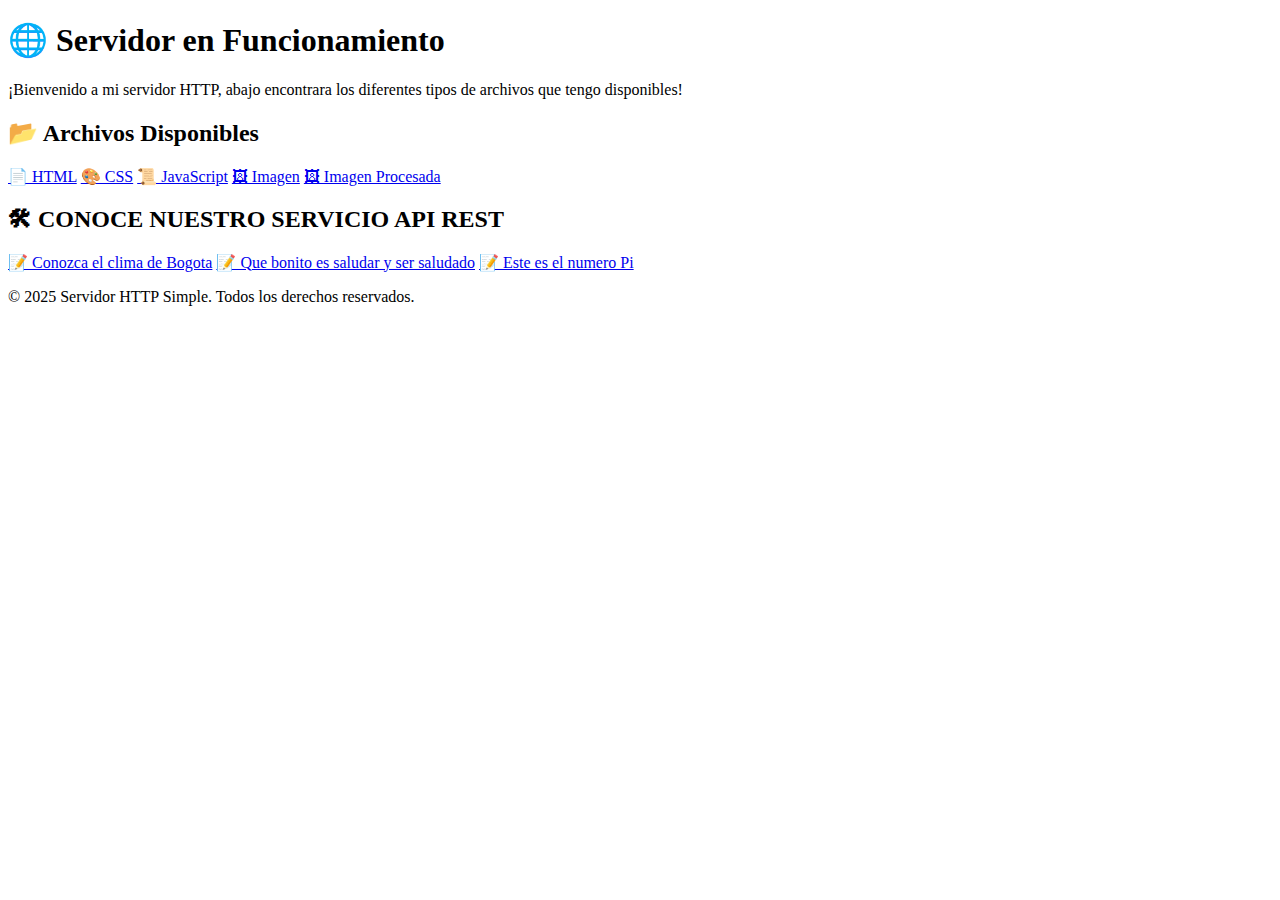
==== target/classes/static/index.html @ 3bde2494 "Merge branch 'master'" ====
<!DOCTYPE html>
<html lang="es">
<head>
    <meta charset="UTF-8">
    <meta name="viewport" content="width=device-width, initial-scale=1.0">
    <title>Servidor HTTP </title>
    <link rel="stylesheet" href="/styles.css">
</head>
<body>
    <div class="container">
        <header>
            <h1>🌐 Servidor en Funcionamiento</h1>
            <p>¡Bienvenido a mi servidor HTTP, abajo encontrara los diferentes tipos de archivos que tengo disponibles!</p>
        </header>

        <section class="options">
            <h2>📂 Archivos Disponibles</h2>
            <div class="file-links">
                <a href="/index2.html">📄 HTML</a>
                <a href="/styles.css">🎨 CSS</a>
                <a href="/script.js">📜 JavaScript</a>
                <a href="/image.jpg">🖼 Imagen</a>
                <a href="/imagenProcesada.jpg">🖼 Imagen Procesada</a>
            </div>
        </section>

        <section class="api">
            <h2>🛠 CONOCE NUESTRO SERVICIO API REST</h2>
            <div class="api-links">
                <a href="/App/weather">📝 Conozca el clima de Bogota</a>
                <a href="/App/hello">📝 Que bonito es saludar y ser saludado</a>
                <a href="/App/pi">📝 Este es el numero Pi</a>                
            </div>
        </section>
        <footer>
            <p>&copy; 2025 Servidor HTTP Simple. Todos los derechos reservados.</p>
        </footer>
    </div>
</body>
</html>
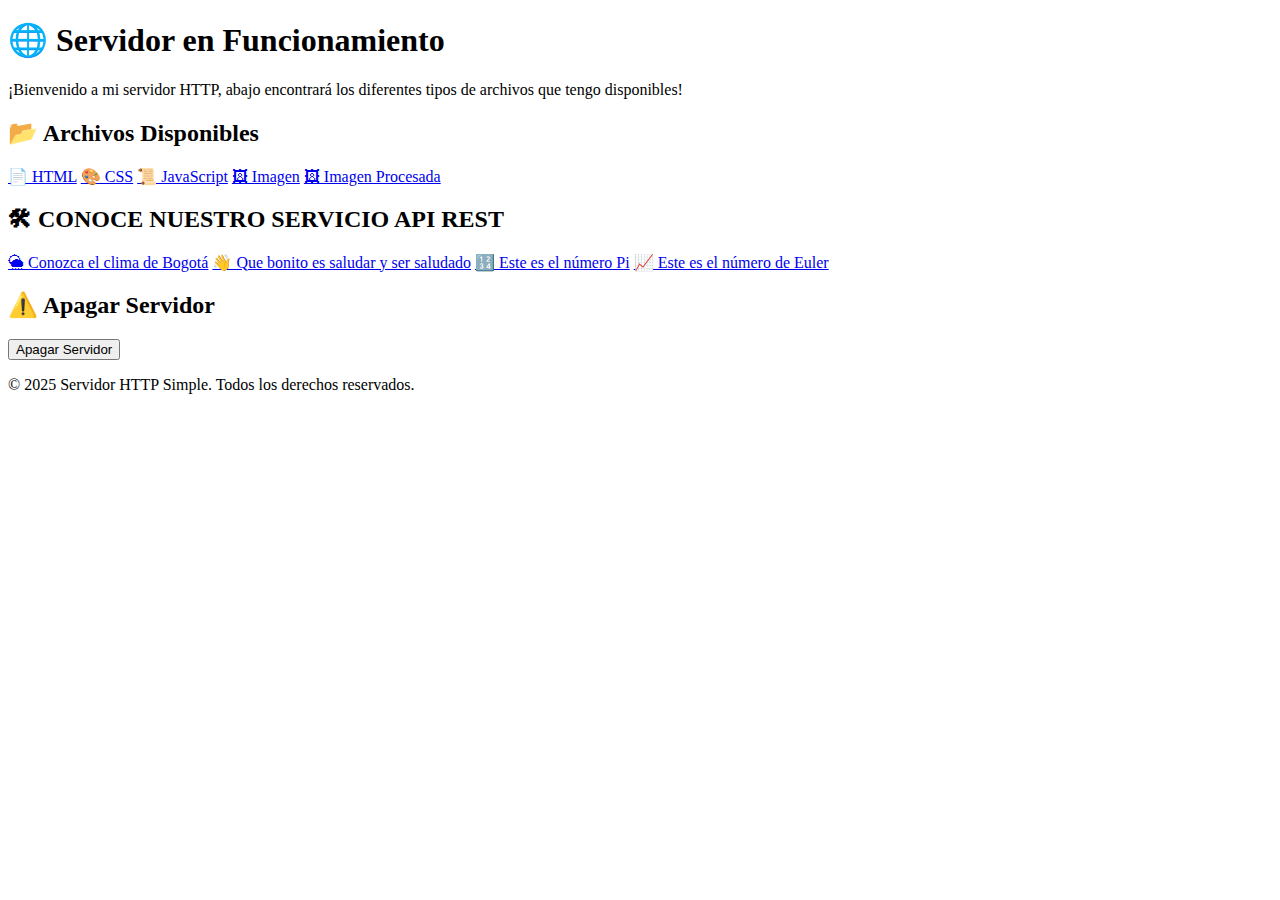
==== commit 0f1fd3b9: "apagado implementado" ====
--- a/target/classes/static/index.html
+++ b/target/classes/static/index.html
@@ -10,7 +10,7 @@
     <div class="container">
         <header>
             <h1>🌐 Servidor en Funcionamiento</h1>
-            <p>¡Bienvenido a mi servidor HTTP, abajo encontrara los diferentes tipos de archivos que tengo disponibles!</p>
+            <p>¡Bienvenido a mi servidor HTTP, abajo encontrará los diferentes tipos de archivos que tengo disponibles!</p>
         </header>
 
         <section class="options">
@@ -27,11 +27,35 @@
         <section class="api">
             <h2>🛠 CONOCE NUESTRO SERVICIO API REST</h2>
             <div class="api-links">
-                <a href="/App/weather">📝 Conozca el clima de Bogota</a>
-                <a href="/App/hello">📝 Que bonito es saludar y ser saludado</a>
-                <a href="/App/pi">📝 Este es el numero Pi</a>                
+                <a href="/App/weather">🌦 Conozca el clima de Bogotá</a>
+                <a href="/App/hello">👋 Que bonito es saludar y ser saludado</a>
+                <a href="/App/pi">🔢 Este es el número Pi</a>    
+                <a href="/App/e">📈 Este es el número de Euler</a>            
             </div>
         </section>
+
+        <section class="shutdown">
+            <h2>⚠️ Apagar Servidor</h2>
+            <button id="shutdown"> Apagar Servidor</button>
+            <p id="shutdownMessage" style="display: none; color: red; font-weight: bold;">
+                🔴 Servidor apagado. Debe reiniciar manualmente.
+            </p>
+        </section>
+
+        <script>
+            document.getElementById("shutdown").addEventListener("click", function() {
+                fetch("/shutdown")
+                    .then(response => {
+                        if (response.ok) {
+                            document.getElementById("shutdownMessage").style.display = "block";
+                        } else {
+                            alert("Error: No se pudo apagar el servidor.");
+                        }
+                    })
+                    .catch(error => console.error("Error al apagar el servidor:", error));
+            });
+        </script>
+
         <footer>
             <p>&copy; 2025 Servidor HTTP Simple. Todos los derechos reservados.</p>
         </footer>
